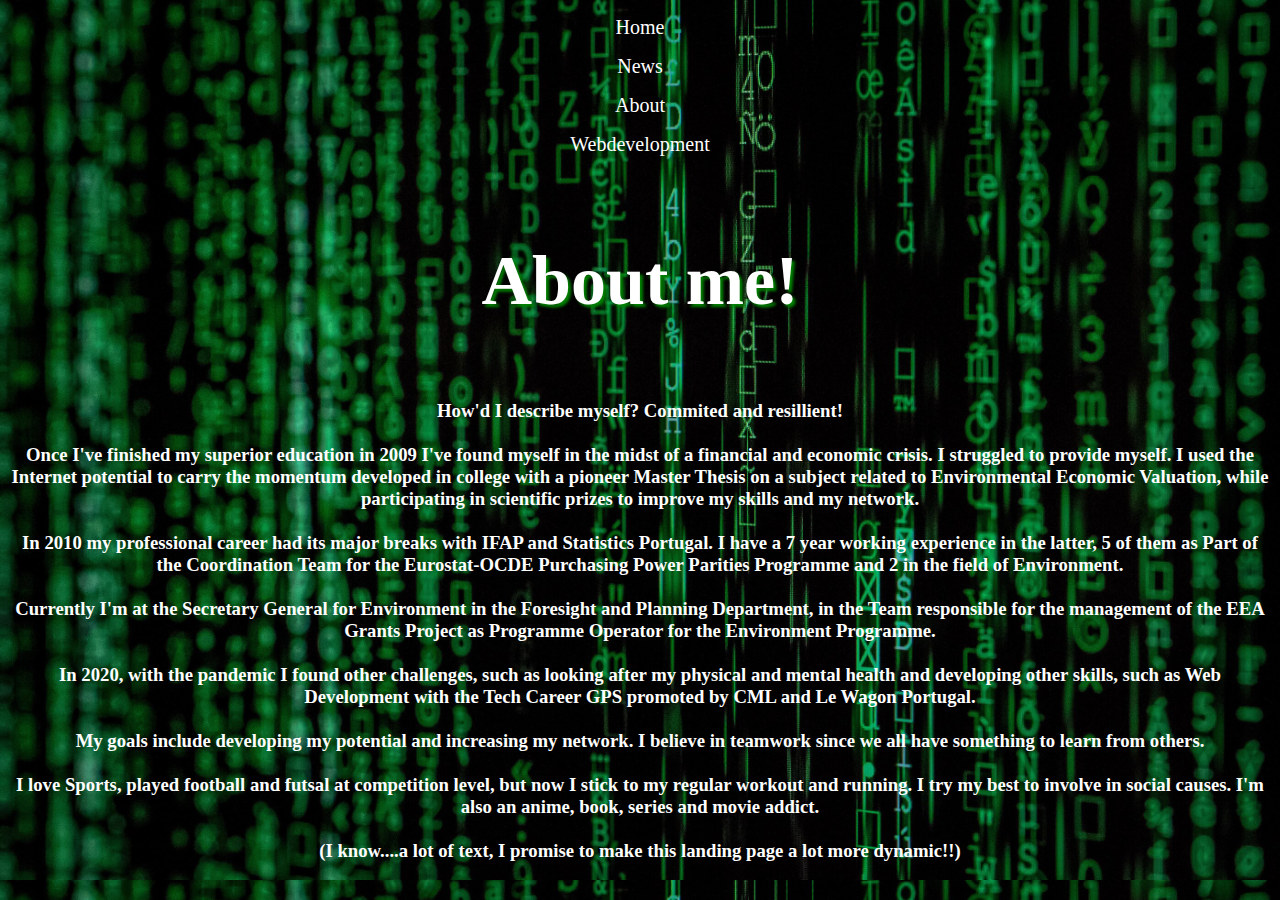
==== about.html @ 51d7b13f "Add files via upload" ====
<!DOCTYPE html>
<html lang="en">
<head>
	<meta charset="UTF-8">
	<meta name="viewport" content="width=device-width, initial-scale=1.0">
	<title>About me!</title>
	<link rel="stylesheet" href="style.css">
</head>
<body>
	  <ul class="barra">
    <li><a href="./projeto2.html">Home</a></li>
    <li><a href="./news.html">News</a></li>
    <li><a href="./about.html">About</a></li>
    <li><a href="./webdevelopment.html">Webdevelopment</a></li>
  </ul>
	<h1>About me!</h1>
	<br>
	<h3><br>
		How'd I describe myself? Commited and resillient!
	<br>	
	<br>
		Once I've finished my superior education in 2009 I've found myself in the midst of a financial and economic crisis. I struggled to provide myself. I used the Internet potential to carry the momentum developed in college with a pioneer Master Thesis on a subject related to Environmental Economic Valuation, while participating in scientific prizes to improve my skills and my network.
	<br>
	<br>
		In 2010 my professional career had its major breaks with IFAP and Statistics Portugal. I have a 7 year working experience in the latter, 5 of them as Part of the Coordination Team for the Eurostat-OCDE Purchasing Power Parities Programme and 2 in the field of Environment.
	<br>
	<br>
		Currently I'm at the Secretary General for Environment in the Foresight and Planning Department, in the Team responsible for the management of the EEA Grants Project as Programme Operator for the Environment Programme.
	<br>
	<br>
		In 2020, with the pandemic I found other challenges, such as looking after my physical and mental health and developing other skills, such as Web Development with the Tech Career GPS promoted by CML and Le Wagon Portugal.
	<br>
	<br>
		My goals include developing my potential and increasing my network. I believe in teamwork since we all have something to learn from others.
	<br>
	<br>
		I love Sports, played football and futsal at competition level, but now I stick to my regular workout and running. I try my best to involve in social causes. I'm also an anime, book, series and movie addict.
	<br>
	<br>
		(I know....a lot of text, I promise to make this landing page a lot more dynamic!!)
	</h3>
</body>
</html>
---- style.css ----
body{
	text-align: center;
	font-family:verdana;
	background-image: url("Imagens/matrix.jpg");
	background-size: cover;
	background-blend-mode: darken;
	color:white;
	}

h1	{
	font-size: 70px;
	padding-top: 30px;
	text-shadow: 3px 3px 3px green;
	margin-bottom: 20px;
}

p{
	font-size: 25px;
	font-family: Tahoma;
	text-shadow: 3px 3px 3px black;
	margin-bottom: 20px;
}

.botao{
	text-decoration: none;
	background-color: rgb(1,150,30);
	color: white;
	font-size: 20px;
	padding: 10px 10px 10px 10px;
	border-radius: 4px;
	margin-top: 20px;
}

.botao:hover{
	background-color:gray;
}

.lista{
list-style: none;
padding-left: 0px;
margin-top: 40px;
}

.lista li{
display: inline;
margin-right: 10px;
}

.lista a{
	color:white;
	font-size: 40px;
}

.profile{
		border-radius: 150px;
		box-shadow: 3px 3px 3px green;
}

.barra {
  list-style-type: none;
  margin: 0;
  padding: 0;
  text-decoration: none;
}

.barra li{
	display: inline;
	color: white;
	font-size: 20px;
}

.barra ul {
  list-style-type: none;
  margin: 0px;
  padding: 0;
  width: 200px;
  background-color: #f1f1f1;
}

.barra li a {
  display: block;
  color: white;
  padding: 8px 16px;
  text-decoration: none;
}

/* Change the link color on hover */
.barra li a:hover {
  background-color: #555;
  color: white;
}
  .webdevelopment{
	font-size: 30px
}

.years{
	font-size: 30px
}

.survey{
	font-size: 30px
}
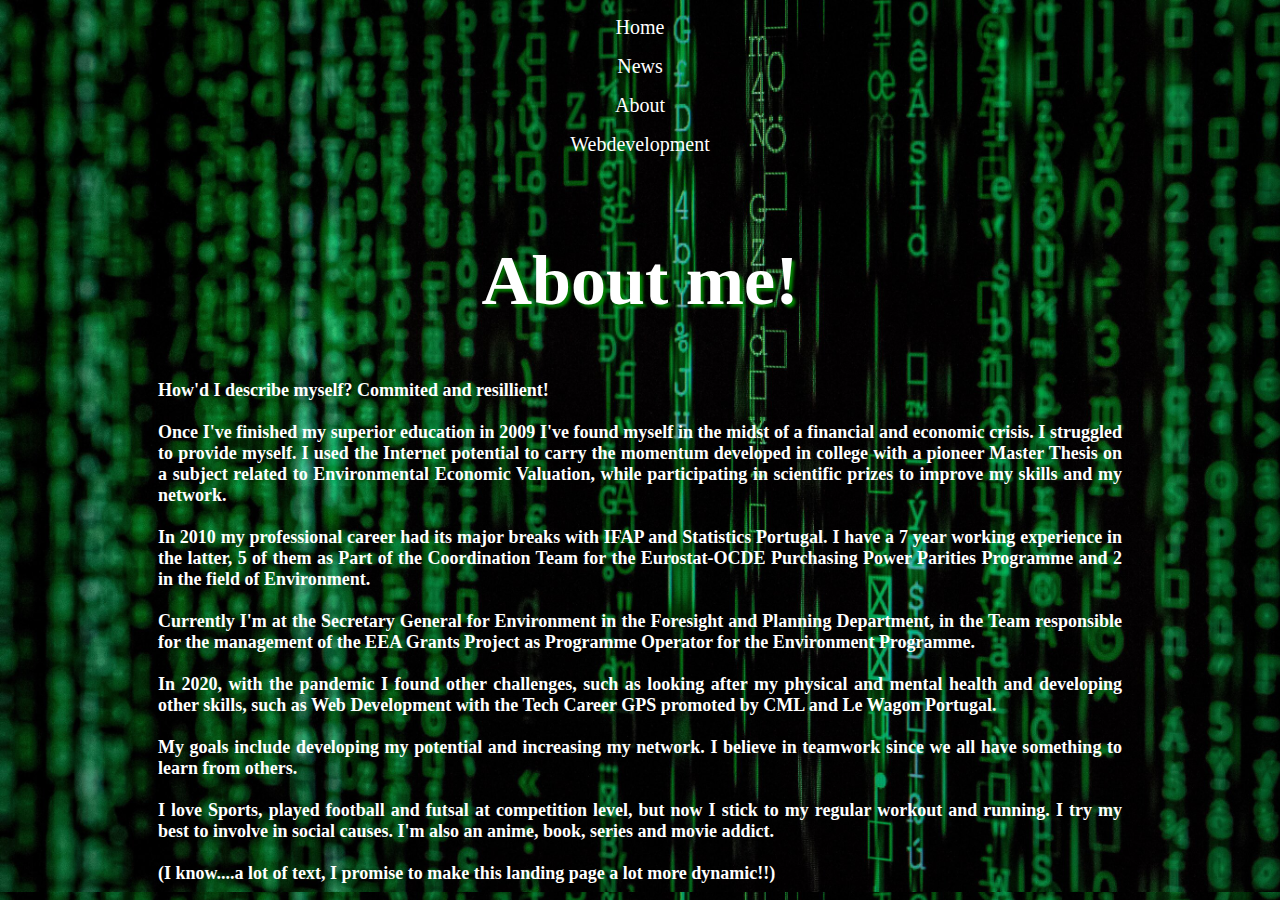
==== commit 7e7bf542: "Update about.html" ====
--- a/about.html
+++ b/about.html
@@ -2,13 +2,12 @@
 <html lang="en">
 <head>
 	<meta charset="UTF-8">
-	<meta name="viewport" content="width=device-width, initial-scale=1.0">
 	<title>About me!</title>
 	<link rel="stylesheet" href="style.css">
 </head>
 <body>
 	  <ul class="barra">
-    <li><a href="./projeto2.html">Home</a></li>
+    <li><a href="./index.html">Home</a></li>
     <li><a href="./news.html">News</a></li>
     <li><a href="./about.html">About</a></li>
     <li><a href="./webdevelopment.html">Webdevelopment</a></li>
@@ -40,4 +39,4 @@
 		(I know....a lot of text, I promise to make this landing page a lot more dynamic!!)
 	</h3>
 </body>
-</html>+</html>
--- a/style.css
+++ b/style.css
@@ -19,6 +19,13 @@
 	font-family: Tahoma;
 	text-shadow: 3px 3px 3px black;
 	margin-bottom: 20px;
+}
+
+h3{
+	font-size: 18px;
+	margin: 0px 150px 0px 150px;
+	text-align: justify;
+    text-justify: inter-word;
 }
 
 .botao{
